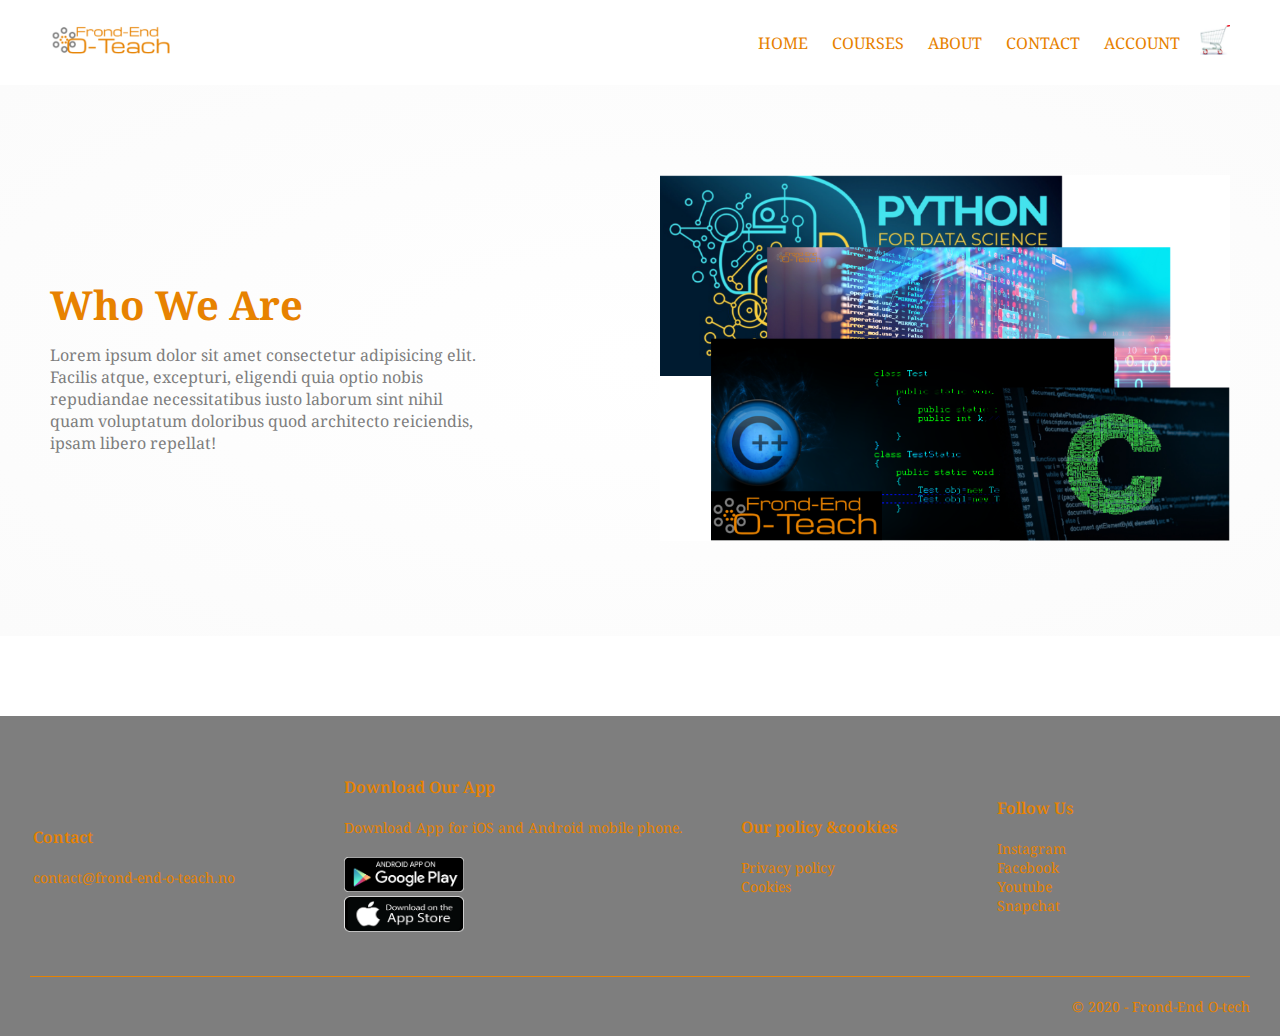
==== about.html @ f8d609d6 "front-end completed" ====
<!DOCTYPE html>
<html lang="en">

    <head>
        <meta charset="UTF-8">
        <meta name="viewport" content="width=device-width, initial-scale=1.0">
        <link rel="stylesheet" href="index.css">
        <link href="https://fonts.googleapis.com/css2?family=Noto+Serif:ital,wght@0,400;0,700;1,400;1,700&display=swap"
            rel="stylesheet">
        <link rel="stylesheet" href="https://stackpath.bootstrapcdn.com/font-awesome/4.7.0/css/font-awesome.min.css">
        <title>Frond-End O-Teach</title>
    </head>

    <body>
        <div class="container">

            <!-- Navbar section -->
            <div class="navbar">
                <div class="logo">
                    <a href="index.html"> <img class="logo" src="images/logo-1.png" width="130px" alt=""></a>
                </div>
                <nav>
                    <ul id="MenuItems">
                        <li> <a href="index.html">HOME</a></li>
                        <li> <a href="courses.html">COURSES</a></li>
                        <li> <a href="about.html">ABOUT</a></li>
                        <li> <a href="contact.html">CONTACT</a></li>
                        <li> <a href="account.html"> ACCOUNT</a></li>
                    </ul>
                </nav>
                <a href=""><img src="images/shop.png" height="30px" width="30px" alt=""></a>
                <img src="images/menu.png" class="menu-icon" onclick="menutoggle()">

            </div>
            <!-- End navbar section -->

        </div>
        <!-- contact section -->
        <div class="contact-section">
            <div class="container">
                <div class="row">
                    <div class="col-2">
                        <h2>Who We Are</h2>
                        <div class="about">
                            <p>
                                Lorem ipsum dolor sit amet consectetur adipisicing elit. Facilis atque, excepturi,
                                eligendi quia optio nobis repudiandae necessitatibus iusto laborum sint nihil quam
                                voluptatum doloribus quod architecto reiciendis, ipsam libero repellat!
                            </p>
                        </div>
                    </div>
                    <div class="col-2">
                        <a href="index.html"> <img src="images/boost.png" alt=""></a>
                    </div>
                </div>
            </div>
        </div>
        <!-- Footer -->
        <div class="footer">
            <div class="container">
                <div class="row">

                    <div class="footer-col-0">
                        <h3>Contact</h3>
                        <a href="mailto:contact@frond-end-o-teach.no">contact@frond-end-o-teach.no</a>

                    </div>
                    <div class="footer-col-1">
                        <h3>Download Our App</h3>
                        <p>Download App for iOS and Android mobile phone.</p>
                        <div class="app-logo">
                            <img class="play-store" src="images/play-store.png" alt="">
                            <br>
                            <img class="app-store" src="images/app-store.png" alt="">

                        </div>
                    </div>

                    <div class="footer-col-2">
                        <h3>Our policy &cookies </h3>
                        <ul>
                            <li>Privacy policy</li>
                            <li>Cookies</li>
                        </ul>
                    </div>
                    <div class="footer-col-3">
                        <h3>Follow Us</h3>
                        <ul>
                            <li>Instagram</li>
                            <li>Facebook</li>
                            <li>Youtube</li>
                            <li>Snapchat</li>
                        </ul>

                    </div>
                </div>
                <hr>
                <p class="copyright">&copy; 2020 - Frond-End O-tech</p>
            </div>
        </div>

        <script>
            var MenuItems = document.getElementById("MenuItems");
            MenuItems.style.maxHeight = "0px";
            function menutoggle() {
                if (MenuItems.style.maxHeight == "0px") {
                    MenuItems.style.maxHeight = "200px";


                } else {
                    MenuItems.style.maxHeight = "0px";
                }

            }


        </script>
    </body>

</html>
---- index.css ----
*{
    margin: 0;
    padding: 0;
    box-sizing: border-box;

}
body{
    font-family: 'Noto Serif', serif;
}
.navbar{
    display: flex;
    align-items: center;
    padding: 20px;
}
nav{
    flex: 1;
    text-align: right;
}
nav ul {
    display: inline-block;
    list-style-type: none;
}
nav ul li {
    display: inline-block;
    margin-right: 20px;
}
/* circle color: #7e7e7e */
/* logo color: #e78200 */
a {
    text-decoration: none;
    color: #e78200;  
}
p {
    color: #7e7e7e;

}
.container{
    max-width: 1300px;
    margin: auto;
    padding-left: 30px;
    padding-right: 30px;
}
.row{
    display: flex;
    align-items: center;
    flex-wrap: wrap;
    justify-content: space-around;

}
.col-2{
    flex-basis: 50%;
    min-width: 300px;
    padding: 20px;
}
.col-2 img{
    max-width: 100%;
    max-height: 50%;
    padding: 50px 0;
}
.col-2 h1{
    font-size: 50px;
    line-height: 60px;
    margin: 30px 0 ;
    color: #e78200;
}
h2{
    font-size: 40px;
    line-height: 38px;
    margin: 20px 0 ;
    color: #e78200;
}
.btn{
    display: inline-block;
    background: #e78200;
    color: white;
    padding: 8px 30px;
    margin: 30px 0;
    border-radius: 30px;
    transition: background 0.6s;

}
.btn:hover{
    background:red ;
}
.header{
    background: radial-gradient(#fff,#FBFBFB);
}


.header .row{
    margin-top: 1.5rem;
}
.categories{
    margin: 70px 0 ;

}
.col-3{
    flex: 30%;
    min-width: 300px;
}
.col-3 img{
    width: 100%;
    height: 240px;
    padding: 25px;
}
.tiny-container {
    max-width: 1080px;
    margin:auto ;

}
.col-4{
flex-basis: 25%;
padding: 10px;
min-width: 200px;
margin-bottom: 50px;
transition: transform 0.6s;
}
.col-4 img {
    width: 100%;
    height: 160px;
    
}
i{
    color: #e78200;
}
.title {
    text-align: center;
    margin: 0 auto 80px;
    position: relative;
    color: #e78200;
  
}


.col-4:hover{
    transform: translateY(-10px);
}
.title2 {
    text-align: center;
    margin: 0 auto 80px;
    position: relative;
    color: #e78200;
   
}

.col-s3{
    flex-basis: 33%;
    padding: 10px;
    min-width: 200px;
    margin-bottom: 50px;
    transition: transform 0.6s;
    }
.col-s3 img {
        width: 100%;
        height: 160px;
        
    }
    i{
        color: #e78200;
    }
 .col-s3:hover{
        transform: translateY(-10px);
}
.offer{
   
    padding-top:80px ;
    background: radial-gradient(#fff, #FBFBFB);
}
.offer .col-2{
    flex-basis: 38%;
    min-width: 300px;
    padding: 20px;
}
.offer .col-2 img{
    max-width: 100%;
    max-height: 50%;
    padding: 50px 0;
}
.offer .col-2  h1{
    font-size: 50px;
    line-height: 60px;
    margin: 30px 0 ;
    color: #e78200;
}
span{
    color: #e78200;
}
small {
    color: #7e7e7e;
}


.title_t {
    text-align: center;
    margin: 0 auto 80px;
    position: relative;
    color: #e78200;
   
}

.teacher{
    padding-top: 100px;
    
}

.teacher .col-4 {
    text-align: center;
    padding: 30px 20px;
    box-shadow: 0 0 20px 0px rgba(0, 0, 0, 0.1);
    cursor: pointer;
    transition: transform 0.6s;
}
.teacher .col-4 img{
    width: 60%;
    margin-top: 20px;
    border-radius: 50%;
}
.teacher .col-4:hover{
    transform: translateY(-10px);
}
h3{
    font-weight: 600;
    color: #7e7e7e;
    font-size: 16px;
}

.col-4 p{
    font-size: 12px;
    margin: 12px;
}

.footer{
   margin-top: 80px;
    background:#7e7e7e;
    color: #e78200;
    font-size: 14px;
    padding: 60px 0 20px;
}
.footer p{
    color: #e78200;
}
.footer h3{
   
    color: #e78200;
    margin-bottom: 20px;
}
.footer-col-0, .footer-col-1, .footer-col-2, .footer-col-3{
    min-width: 250px;
    margin-bottom: 20px;
}
.footer-col-0{
    flex-basis: 25%;

}
.footer-col-1{
    flex-basis: 32%;
}
.footer-col-2, .footer-col-3{
    flex-basis: 12%;
}
ul{
    list-style-type:none ;
}
.app-logo{
    margin-top: 20px;
}

.app-logo .play-store{
    width: 120px;
}
.app-logo .app-store{
   width: 120px;
   height: 36px;
}
.footer hr{
    border: none;
    background: #e78200;
    height: 1px;
    margin: 20px 0;
}
.copyright {
    text-align: end;
}
.menu-icon{
    width: 28px;
    margin-left: 20px;
    display: none;
}

.row-select{
    justify-content: space-between;
    margin: 70px auto 50px;
    padding-left: 10px;
    padding-right: 10px;
}
select{
    border: 1px solid #e78200;
    padding: 5px;
}
select:focus{
    outline: none;
}

.page-btn{
    padding-left: 104px;
    margin: 0 auto 80px;
}
.page-btn span{
    display: inline-block;
    border: 1px solid #e78200;
    margin-left: 5px;
    width: 40px;
    height: 40px;
    text-align: center;
    line-height: 40px;
    cursor: pointer;
}
.page-btn span:hover{
    background: #7e7e7e;
    color: #fff;
}
/* Detial */
.more-info{
    margin-bottom: 20px;
    color: #7e7e7e;
}
.extra-info-about-course{
    margin-bottom: 20px;
    color: #7e7e7e;
}
.fa-share-alt, .fa-heart-o, .fa-gift{
color: white;
}
.price{
    margin-top: -50px;
}
#detial{
    margin-top:50px;
}
.detial-img{
    margin-top: -30px;
}
.fa-shopping-cart, .fa-credit-card-alt{

    color: white;
}
.btn-detail{
    display: inline-block;
    background: #e78200;
    color: #fff;
    padding: 8px 30px;
    margin: 30px 0;
    border-radius: 30px;
    transition: background 0.6s;

}

.detial-bottom{
    margin-top: 40px;
}
.btn-detail:hover{
    color: white;
    background:red;
}
.fa-television, .fa-file-code-o, .fa-folder-open-o, .fa-mobile, .infinite{
    font-size: large;
}
.course-info{
    color: #7e7e7e;
    margin-left: 13px;
}
.fa-refresh, .fa-language{
    margin-right: 10px;
}
.fa-cc{
    margin-right: 7px;
}

.fa-television{
    margin-right: 8px;
}
.fa-file-code-o, .fa-folder-open-o{
    margin-right: 14px;
}
.fa-lg{
    margin-right: 21px;
}
.infinite{
    margin-right: 16px;
}

.list li{
    display: block;
}
.fa-check-square-o{
    margin-right: 10px;
}


.styled-table {
    border-collapse: collapse;
    margin: 25px 0;
    font-size: 0.9em;
    font-family: sans-serif;
    min-width: 310px;
    
    box-shadow: 0 0 20px rgba(0, 0, 0, 0.10);
}

.styled-table thead tr {
    background-color: #e78200;
    color: #7e7e7e;
    text-align: left;
}
.styled-table th,
.styled-table td {
    padding: 12px 15px;
}

.styled-table tbody tr {
    border-bottom: 1px solid #FBFBFB;
}

.styled-table tbody tr:nth-of-type(even) {
    background-color: #f3f3f3;
}

.styled-table tbody tr:last-of-type {
    border-bottom: 2px solid #e78200;
}
.styled-table tbody tr td{
    color: #7e7e7e;
}
.fa-play , .fa-file-o{
    margin-right: 10px;
}


/* Cart items */
.cart-item{
    margin: 80px auto;
}
.cart-item table{
    width: 100%;
    border-collapse: collapse;
}
.cart-info img{
   
    width: 80px;
    height: 50px;
    margin-right: 10px;
}
.cart-info{
    
    display: flex;
    flex-wrap: wrap;

}
.cart-item th{
    text-align: left;
    padding: 5px;
    background: #e78200;
    color: #7e7e7e;
    font-weight: normal;
    
}
.cart-item td{
   
    padding: 10px 5px;
    color: #7e7e7e;
}
.cart-item a{
    font-size: small;
}

.total_price{
    display: flex;
    justify-content: flex-end ;
}

.total_price table{
    border-top: 3px solid #e78200;
    width: 100%;
    max-width: 400px;
}
.cart-item th:last-child{
    text-align: right;
}
.cart-item td:last-child{
    text-align: right;
    
}
.cart-item .btn{
    float: right;
}
/* account-section */

.account-section{
    padding: 50px 0;
    background: radial-gradient(#fff, #FBFBFB);
    

}
.form-container{
    background: white;
    width: 300px;
    height: 420px;
    position: relative;
    text-align: center;
    padding: 20px 0;
    margin: auto;
    box-shadow: 0 0 20px 0px rgba(0, 0, 0, 0.1);
    overflow: hidden;
}
.form-container span{
    font-weight: bold;
    padding: 0 10px;
    color:  #e78200;
    cursor: pointer;
    width: 100px;
    display: inline-block;

}
.form-btn {
    display: inline-block;
}
.form-container form{
    max-width: 300px;
    padding: 0 20px;
    position: absolute;
    top: 120px;
    transition: transform 0.6s;
}
form input{
    width: 100%;
    height: 30px;
    margin: 10px 0;
    padding: 0 10px;
    border: 1px solid #e78200;
}
form .btn{
    width: 100%;
    border: none;
    cursor: pointer;
    margin: 10px 0;
}
form .btn:focus{
    outline: none;
}

#signin{
    left: -300px;
}
#signup{
    left: 0;
}
form a{
    color: #7e7e7e;
}
#active_{
    width: 60px;
    border: none;
    background: #7e7e7e;
    height: 3px;
    margin-top:8px ;
    transform: translateX(125px);
    transition: transform 0.6s;
}

/* Contact */
.contact-section{
    padding: 20px 0;
    background: radial-gradient(#fff, #FBFBFB);
    

}
.contact-form{
    background: white;
    width: 300px;
    height: 420px;
    position: relative;
    text-align: center;
    padding: 20px 0;
    margin: auto;
    box-shadow: 0 0 20px 0px rgba(0, 0, 0, 0.1); 
}
.contact-form span{
    font-weight: bold;
    padding: 0 10px;
    color:  #e78200;
    cursor: pointer;
    width: 140px;
    display: inline-block;

}

.contact-form form{
    max-width: 300px;
    padding: 0 20px;
    position: absolute;
    top: 70px;
  
}
form input{
    width: 100%;
    height: 30px;
    margin: 10px 0;
    padding: 0 10px;
    border: 1px solid #e78200;
}
form textarea{
    width: 260px;
    height: 100px;
    margin: 10px 0;
    padding: 0 10px;
    border: 1px solid #e78200;
}
form .btn{
    width: 100%;
    border: none;
    cursor: pointer;
    margin: 10px 0;
}
form .btn:focus{
    outline: none;
}

.about{
    width: 75%;
}
h4{
    color: #7e7e7e;
}




@media only screen and (max-width: 800px){
    nav ul{
        position: absolute;
        top: 70px;
        left: 0;
        background: #7e7e7e;
        width:100%;
        overflow: hidden;
        transition: max-height 0.6s;
    }
    nav ul li {
        display: block;
        margin-right:50px ;
        margin-top: 10px;
        margin-bottom: 10px;
    }
    nav ul li a{
        color: #e78200;
    }
    .menu-icon {
        display: block;
        cursor: pointer;
    }
}
@media only screen and (max-width: 600px){
    .row{
       
        align-items: center;
       
    }
    .col-2, .col-3, .col-4{
        flex-basis: 100%;
    }
    .course_detail .row{
        text-align: left;
        padding: 20px;
    }
    .course_detail .col-2{
        padding: 20px 0;
    }
    .course_detail h1{
        font-size: 26px;
        line-height: 30px;
    }
    .course_detail h2{
        font-size: 22px;
        line-height: 26px;
    }
    .course_detail .btn, .btn-detail{
        margin: 8px;
    }
    .account-section{
        padding-right: 30px;
    }
    .contact-section{
        padding-right: 30px;
    }
    .contact-section h2{
        font-size: 22px;
        line-height: 26px;
    }
    .container h1{
        font-size: 26px;
        line-height: 30px;
    }
    .tiny-container h2{
        font-size: 22px;
        line-height: 26px;
    }

}
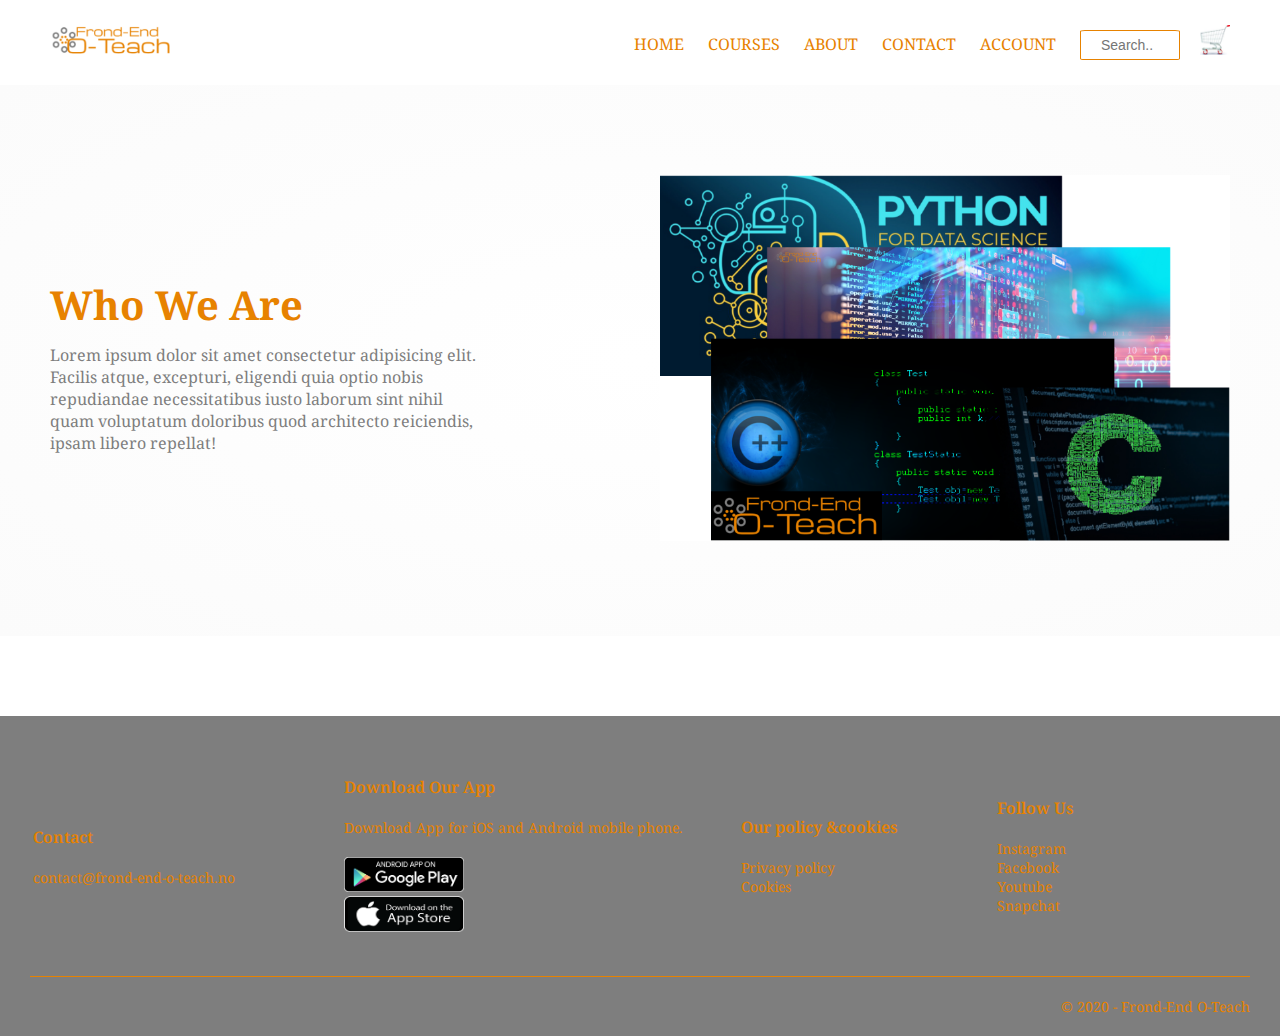
==== commit d832f42f: "fixed bugs and added searchbar" ====
--- a/about.html
+++ b/about.html
@@ -26,6 +26,7 @@
                         <li> <a href="about.html">ABOUT</a></li>
                         <li> <a href="contact.html">CONTACT</a></li>
                         <li> <a href="account.html"> ACCOUNT</a></li>
+                        <input class="search" type="text" name="search" placeholder="Search..">
                     </ul>
                 </nav>
                 <a href=""><img src="images/shop.png" height="30px" width="30px" alt=""></a>
@@ -95,7 +96,7 @@
                     </div>
                 </div>
                 <hr>
-                <p class="copyright">&copy; 2020 - Frond-End O-tech</p>
+                <p class="copyright">&copy; 2020 - Frond-End O-Teach</p>
             </div>
         </div>
 
--- a/index.css
+++ b/index.css
@@ -24,6 +24,25 @@
     display: inline-block;
     margin-right: 20px;
 }
+.search {
+    margin-right: 20px;
+    color: #7e7e7e;
+    width: 100px;
+    box-sizing: border-box;
+    border: 1px solid #e78200;
+    border-radius: 5%;
+    font-size: 14px;
+    padding: 6px 10px 6px 20px;
+    -webkit-transition: width 0.6s ease-in-out;
+    transition: width 0.6s ease-in-out;
+  }
+  
+ 
+  .search:focus {
+    width: 62.5%;
+    color: #7e7e7e;
+    border: 1px solid #e78200;
+  }
 /* circle color: #7e7e7e */
 /* logo color: #e78200 */
 a {
@@ -106,6 +125,7 @@
 .tiny-container {
     max-width: 1080px;
     margin:auto ;
+    padding: 10px;
 
 }
 .col-4{
@@ -114,6 +134,14 @@
 min-width: 200px;
 margin-bottom: 50px;
 transition: transform 0.6s;
+
+}
+
+h6{
+    
+    font-size: 16px;
+    font-weight: lighter;
+    color: #7e7e7e;
 }
 .col-4 img {
     width: 100%;
@@ -146,7 +174,7 @@
 .col-s3{
     flex-basis: 33%;
     padding: 10px;
-    min-width: 200px;
+    min-width: 300px;
     margin-bottom: 50px;
     transition: transform 0.6s;
     }
@@ -200,7 +228,7 @@
 
 .teacher{
     padding-top: 100px;
-    
+    padding: 20px;
 }
 
 .teacher .col-4 {
@@ -575,12 +603,12 @@
 
 }
 .contact-form{
-    background: white;
+    background: #FBFBFB;
     width: 300px;
     height: 420px;
     position: relative;
     text-align: center;
-    padding: 20px 0;
+    padding: 10px 0;
     margin: auto;
     box-shadow: 0 0 20px 0px rgba(0, 0, 0, 0.1); 
 }
@@ -632,7 +660,13 @@
     color: #7e7e7e;
 }
 
-
+  .icon {
+    padding: 10px;
+    background: #7e7e7e;
+    color: #e78200;
+    min-width: 30px;
+    text-align: center;
+  }
 
 
 @media only screen and (max-width: 800px){
@@ -704,6 +738,23 @@
         font-size: 22px;
         line-height: 26px;
     }
-
-}
-
+    .categories .tiny-container .row .col-3 a img{
+        
+        padding-left: 10px;
+        padding-right: 10px;
+    }
+.about{
+    width: 100%;
+}
+.contact-section{
+    width: 300px;
+}
+.account-section{
+    width: 300px;
+}
+
+
+
+
+}
+
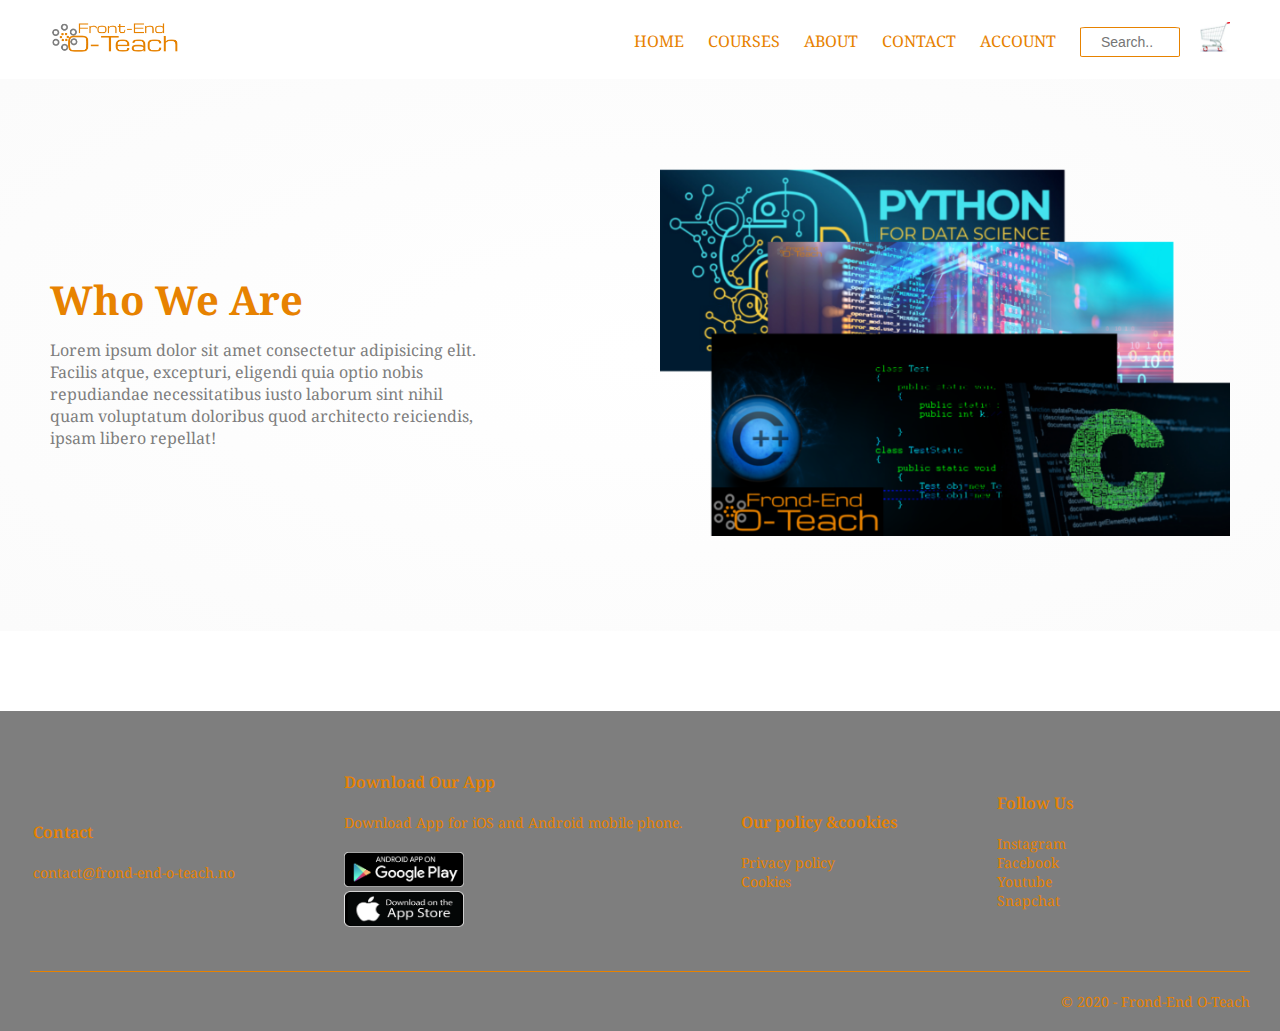
==== commit 2cca9925: "added payment" ====
--- a/about.html
+++ b/about.html
@@ -9,6 +9,8 @@
             rel="stylesheet">
         <link rel="stylesheet" href="https://stackpath.bootstrapcdn.com/font-awesome/4.7.0/css/font-awesome.min.css">
         <title>Frond-End O-Teach</title>
+        <link rel="icon" href="images/brow.png">
+
     </head>
 
     <body>
--- a/index.css
+++ b/index.css
@@ -6,6 +6,7 @@
 }
 body{
     font-family: 'Noto Serif', serif;
+
 }
 .navbar{
     display: flex;
@@ -257,58 +258,6 @@
     margin: 12px;
 }
 
-.footer{
-   margin-top: 80px;
-    background:#7e7e7e;
-    color: #e78200;
-    font-size: 14px;
-    padding: 60px 0 20px;
-}
-.footer p{
-    color: #e78200;
-}
-.footer h3{
-   
-    color: #e78200;
-    margin-bottom: 20px;
-}
-.footer-col-0, .footer-col-1, .footer-col-2, .footer-col-3{
-    min-width: 250px;
-    margin-bottom: 20px;
-}
-.footer-col-0{
-    flex-basis: 25%;
-
-}
-.footer-col-1{
-    flex-basis: 32%;
-}
-.footer-col-2, .footer-col-3{
-    flex-basis: 12%;
-}
-ul{
-    list-style-type:none ;
-}
-.app-logo{
-    margin-top: 20px;
-}
-
-.app-logo .play-store{
-    width: 120px;
-}
-.app-logo .app-store{
-   width: 120px;
-   height: 36px;
-}
-.footer hr{
-    border: none;
-    background: #e78200;
-    height: 1px;
-    margin: 20px 0;
-}
-.copyright {
-    text-align: end;
-}
 .menu-icon{
     width: 28px;
     margin-left: 20px;
@@ -668,7 +617,156 @@
     text-align: center;
   }
 
-
+/* Payment section */
+.checkout-wrapper{
+    position: absolute;
+    top: 40%;
+    left: 50%;
+    transform: translate(-50%, -50%);
+    width: 500px;
+    height: 400px;
+}
+.checkout-wrapper .payment-checkout{
+    width: 100%;
+    height: 100%;
+    display: flex;
+}
+.checkout-wrapper .payment-checkout .course-inf{
+    width: 45%;
+    background: #e78200;
+    border-top-left-radius: 20px;
+   
+    position: relative;
+}
+.checkout-wrapper .payment-checkout .course-inf img{
+    width: 240px;
+    margin-top: 30px;
+    margin-left: 5px;
+}
+.checkout-wrapper .payment-checkout .course-inf .content{
+    text-align: center;
+    margin-top: 25px;
+    color: #fff;
+    text-transform: uppercase;
+}
+.checkout-wrapper .payment-checkout .course-inf .content h3{
+    font-size: 18px;
+    line-height:18px ;
+    letter-spacing: 3px;
+    color: #fff;
+
+}
+.checkout-wrapper .payment-checkout .course-inf .content p{
+    font-size: 14px;
+    margin-top: 10px;
+    
+}
+.checkout-wrapper .payment-checkout .checkout-pay-form{
+    width: 55%;
+    background: #7e7e7e; 
+    padding: 50px 30px;
+    border-bottom-right-radius: 20px;
+}
+.checkout-wrapper .payment-checkout .checkout-pay-form p{
+    margin-bottom: 25px;
+    font-size: 20px;
+    text-transform: uppercase;
+    color: #fff;
+}
+.checkout-wrapper .payment-checkout .checkout-pay-form .section{
+    margin-bottom: 15px;
+}
+
+.checkout-wrapper .payment-checkout .checkout-pay-form .section input[type="text"]{
+    width: 100%;
+    padding: 10px;
+    border: 1px solid #e78200;
+}
+.checkout-wrapper .payment-checkout .checkout-pay-form .section input[type="text"]:focus{
+    border-color: red;
+}
+.checkout-wrapper .payment-checkout .checkout-pay-form .section.last-section{
+    display: flex;
+    justify-content:space-between;
+}
+.checkout-wrapper .payment-checkout .checkout-pay-form .section.last-section .item{
+    width: 48%;
+}
+.checkout-wrapper .payment-checkout .checkout-pay-form .checkout-btn{
+    background: #e78200;
+    padding: 10px;
+    border-radius: 25px;
+    text-align: center;
+    margin-top: 25px;
+}
+.checkout-wrapper .payment-checkout .checkout-pay-form .checkout-btn:hover{
+background: red;
+}
+.checkout-wrapper .payment-checkout .checkout-pay-form .checkout-btn a{
+    color: #fff;
+    letter-spacing: 3px;
+}
+.checkout-wrapper .payment-checkout .checkout-pay-form .section.accepted-cards{
+    padding-top: 10px;
+}
+
+
+
+/* Footer */
+
+.footer{
+    margin-top: 80px;
+     background:#7e7e7e;
+     color: #e78200;
+     font-size: 14px;
+     padding: 60px 0 20px;
+
+ }
+ .footer p{
+     color: #e78200;
+ }
+ .footer h3{
+    
+     color: #e78200;
+     margin-bottom: 20px;
+ }
+ .footer-col-0, .footer-col-1, .footer-col-2, .footer-col-3{
+     min-width: 250px;
+     margin-bottom: 20px;
+ }
+ .footer-col-0{
+     flex-basis: 25%;
+ 
+ }
+ .footer-col-1{
+     flex-basis: 32%;
+ }
+ .footer-col-2, .footer-col-3{
+     flex-basis: 12%;
+ }
+ ul{
+     list-style-type:none ;
+ }
+ .app-logo{
+     margin-top: 20px;
+ }
+ 
+ .app-logo .play-store{
+     width: 120px;
+ }
+ .app-logo .app-store{
+    width: 120px;
+    height: 36px;
+ }
+ .footer hr{
+     border: none;
+     background: #e78200;
+     height: 1px;
+     margin: 20px 0;
+ }
+ .copyright {
+     text-align: end;
+ }
 @media only screen and (max-width: 800px){
     nav ul{
         position: absolute;
@@ -751,10 +849,30 @@
 }
 .account-section{
     width: 300px;
-}
-
-
-
-
-}
-
+}.checkout-wrapper{
+    width: 300px;
+}.checkout-wrapper .payment-checkout .course-inf{
+    width: 30%;
+}.checkout-wrapper .payment-checkout .course-inf img{
+    width: 110px;
+}
+.checkout-wrapper .payment-checkout .course-inf .content h3{
+    font-size: 12px;
+}
+.checkout-wrapper .payment-checkout .checkout-pay-form{
+    width: 70%;
+}
+.checkout-wrapper .payment-checkout .checkout-pay-form p{
+    font-size: 16px;
+}
+
+.checkout-wrapper .payment-checkout .checkout-pay-form .checkout-btn a{
+    letter-spacing: 1px;
+
+}
+.checkout-wrapper .payment-checkout .checkout-pay-form .section.accepted-cards img{
+   width: 32px;
+}
+
+}
+
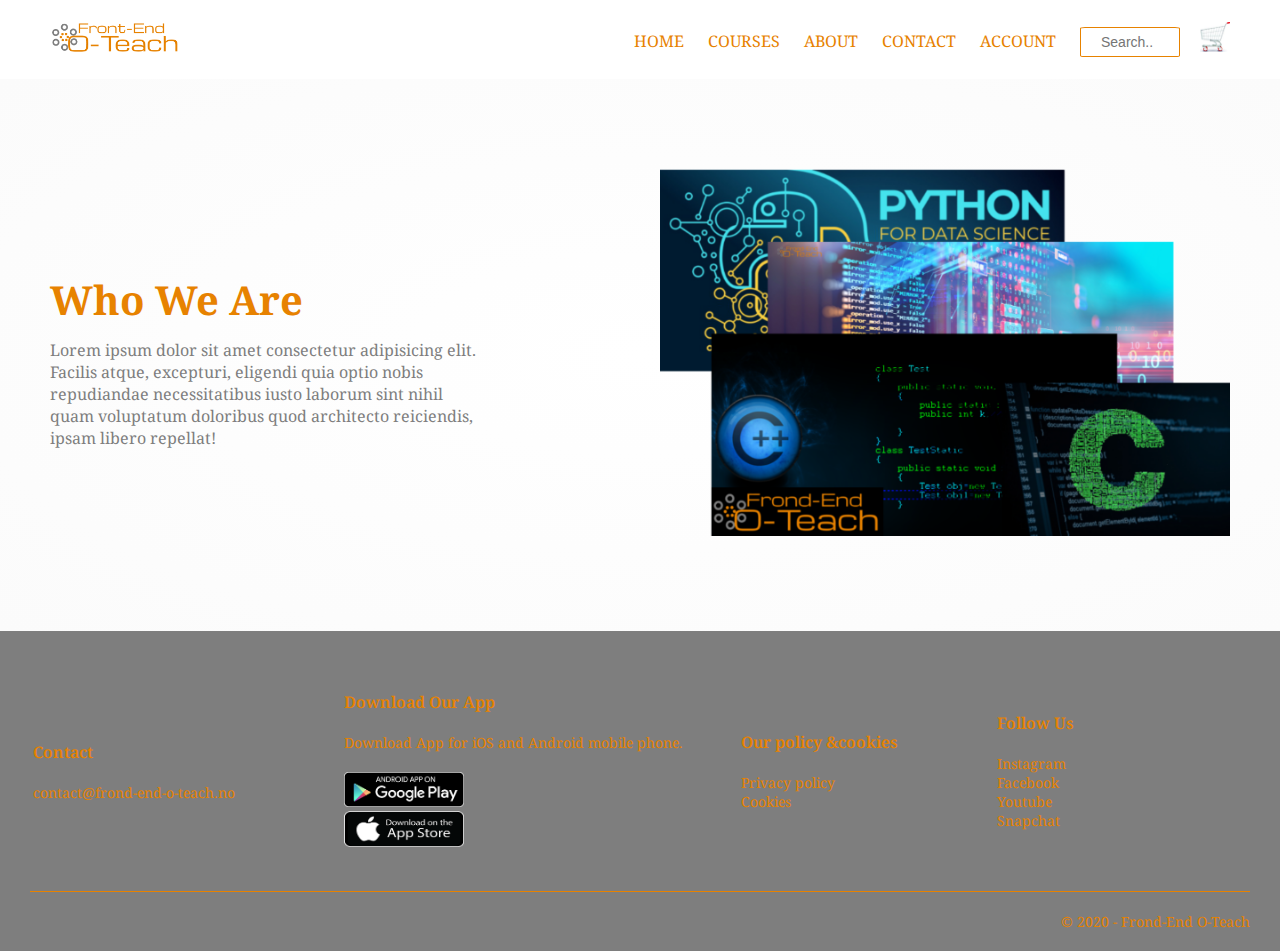
==== commit 76e4f870: "fixed some bugs" ====
--- a/about.html
+++ b/about.html
@@ -8,7 +8,7 @@
         <link href="https://fonts.googleapis.com/css2?family=Noto+Serif:ital,wght@0,400;0,700;1,400;1,700&display=swap"
             rel="stylesheet">
         <link rel="stylesheet" href="https://stackpath.bootstrapcdn.com/font-awesome/4.7.0/css/font-awesome.min.css">
-        <title>Frond-End O-Teach</title>
+        <title>Who We Are</title>
         <link rel="icon" href="images/brow.png">
 
     </head>
--- a/index.css
+++ b/index.css
@@ -609,7 +609,7 @@
     color: #7e7e7e;
 }
 
-  .icon {
+.icon {
     padding: 10px;
     background: #7e7e7e;
     color: #e78200;
@@ -620,7 +620,7 @@
 /* Payment section */
 .checkout-wrapper{
     position: absolute;
-    top: 40%;
+    top: 50%;
     left: 50%;
     transform: translate(-50%, -50%);
     width: 500px;
@@ -715,7 +715,7 @@
 /* Footer */
 
 .footer{
-    margin-top: 80px;
+    
      background:#7e7e7e;
      color: #e78200;
      font-size: 14px;
@@ -875,4 +875,89 @@
 }
 
 }
-
+@media only screen and (max-width: 480px){
+    .row{
+       
+        align-items: center;
+       
+    }
+    .col-2, .col-3, .col-4{
+        flex-basis: 100%;
+    }
+    .course_detail .row{
+        text-align: left;
+        padding: 20px;
+    }
+    .course_detail .col-2{
+        padding: 20px 0;
+    }
+    .course_detail h1{
+        font-size: 26px;
+        line-height: 30px;
+    }
+    .course_detail h2{
+        font-size: 22px;
+        line-height: 26px;
+    }
+    .course_detail .btn, .btn-detail{
+        margin: 8px;
+    }
+    .account-section{
+        padding-right: 30px;
+    }
+    .contact-section{
+        padding-right: 30px;
+    }
+    .contact-section h2{
+        font-size: 22px;
+        line-height: 26px;
+    }
+    .container h1{
+        font-size: 26px;
+        line-height: 30px;
+    }
+    .tiny-container h2{
+        font-size: 22px;
+        line-height: 26px;
+    }
+    .categories .tiny-container .row .col-3 a img{
+        
+        padding-left: 10px;
+        padding-right: 10px;
+    }
+.about{
+    width: 100%;
+}
+.contact-section{
+    width: 300px;
+}
+.account-section{
+    width: 300px;
+}.checkout-wrapper{
+    width: 300px;
+}.checkout-wrapper .payment-checkout .course-inf{
+    width: 30%;
+}.checkout-wrapper .payment-checkout .course-inf img{
+    width: 110px;
+}
+.checkout-wrapper .payment-checkout .course-inf .content h3{
+    font-size: 12px;
+}
+.checkout-wrapper .payment-checkout .checkout-pay-form{
+    width: 70%;
+}
+.checkout-wrapper .payment-checkout .checkout-pay-form p{
+    font-size: 16px;
+}
+
+.checkout-wrapper .payment-checkout .checkout-pay-form .checkout-btn a{
+    letter-spacing: 1px;
+
+}
+.checkout-wrapper .payment-checkout .checkout-pay-form .section.accepted-cards img{
+   width: 32px;
+}
+
+}
+
+
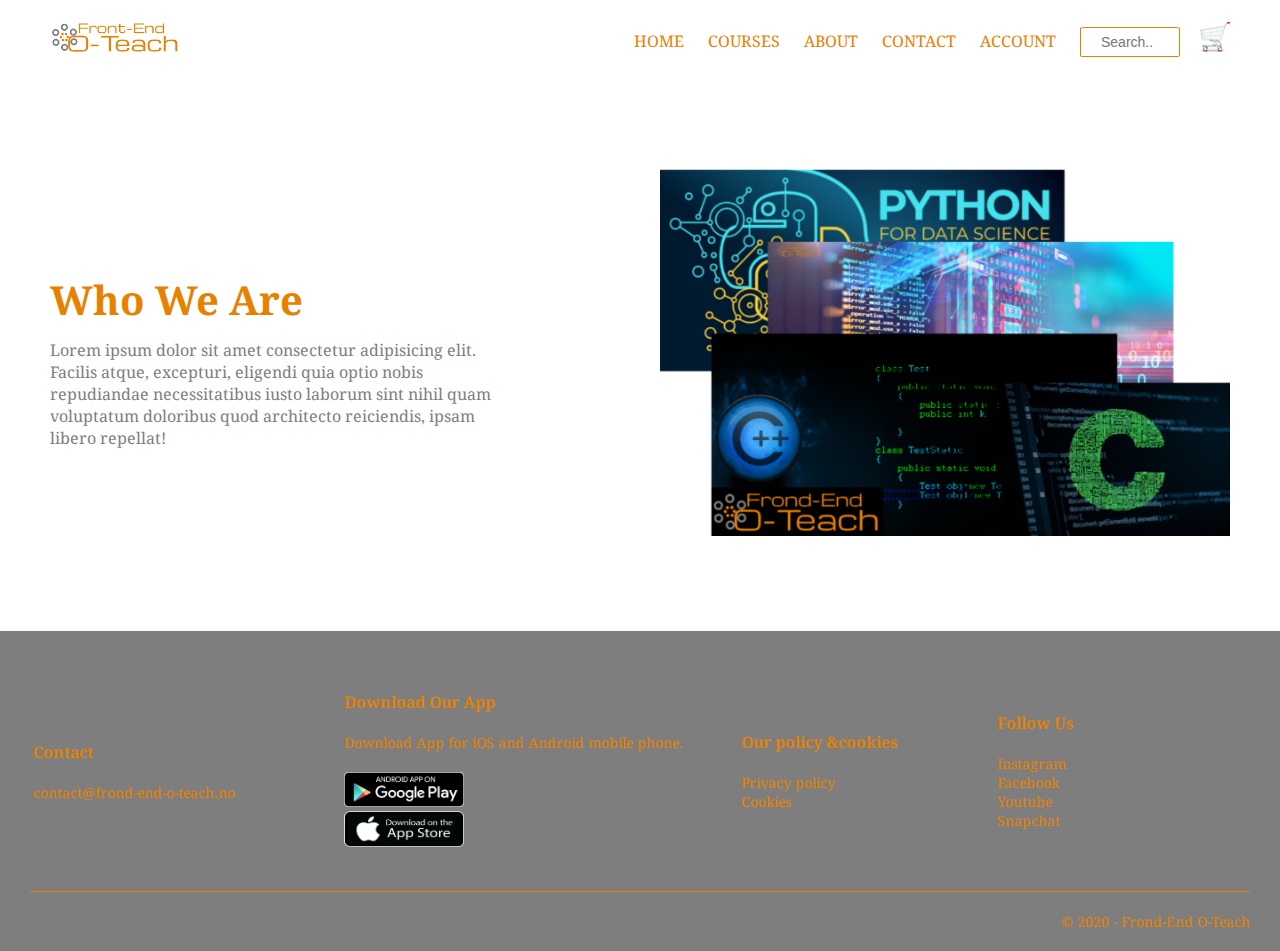
==== commit c52eb2c1: "responsive" ====
--- a/about.html
+++ b/about.html
@@ -39,7 +39,7 @@
 
         </div>
         <!-- contact section -->
-        <div class="contact-section">
+        <div class="about-section">
             <div class="container">
                 <div class="row">
                     <div class="col-2">
--- a/index.css
+++ b/index.css
@@ -12,8 +12,10 @@
     display: flex;
     align-items: center;
     padding: 20px;
+    
 }
 nav{
+    z-index: 9;
     flex: 1;
     text-align: right;
 }
@@ -240,9 +242,9 @@
     transition: transform 0.6s;
 }
 .teacher .col-4 img{
-    width: 60%;
+    width: 40%;
     margin-top: 20px;
-    border-radius: 50%;
+    border-radius: 60%;
 }
 .teacher .col-4:hover{
     transform: translateY(-10px);
@@ -547,7 +549,8 @@
 /* Contact */
 .contact-section{
     padding: 20px 0;
-    background: radial-gradient(#fff, #FBFBFB);
+    display: flex;
+   
     
 
 }
@@ -601,9 +604,17 @@
 form .btn:focus{
     outline: none;
 }
+/* ABOUT */
+.about-section{
+    padding: 20px 0;
+    display: flex;
+   
+    
+
+}
 
 .about{
-    width: 75%;
+    width: 80%;
 }
 h4{
     color: #7e7e7e;
@@ -790,8 +801,13 @@
         display: block;
         cursor: pointer;
     }
-}
-@media only screen and (max-width: 600px){
+    .checkout-wrapper{
+    margin-top: 100px;
+
+   
+}
+}
+@media only screen and (max-width: 640px){
     .row{
        
         align-items: center;
@@ -819,10 +835,10 @@
         margin: 8px;
     }
     .account-section{
-        padding-right: 30px;
+        padding-right: 0px;
     }
     .contact-section{
-        padding-right: 30px;
+        padding-left: 5px;
     }
     .contact-section h2{
         font-size: 22px;
@@ -841,15 +857,36 @@
         padding-left: 10px;
         padding-right: 10px;
     }
-.about{
-    width: 100%;
-}
-.contact-section{
+.about-section .container .row .col-2 {
+    padding-left:30px ;
+    }
+.about-section .container .row .col-2 .about{
+  width: 100%;
+  
+}
+.about-section .container .row .col-2 a img{
+    width: 100%;
+    
+  }
+  .about-section h2{
+    font-size: 22px;
+    line-height: 26px;
+}
+.contact-section .container .row .col-2 {
+    padding-left:50px ;
+    
+    }
+
+
+
+.account-section .container .row .col-2 a img{
     width: 300px;
-}
-.account-section{
-    width: 300px;
-}.checkout-wrapper{
+    margin-left: 20px;
+}
+
+.checkout-wrapper{
+    margin-top: 100px;
+
     width: 300px;
 }.checkout-wrapper .payment-checkout .course-inf{
     width: 30%;
@@ -875,6 +912,8 @@
 }
 
 }
+
+
 @media only screen and (max-width: 480px){
     .row{
        
@@ -903,10 +942,10 @@
         margin: 8px;
     }
     .account-section{
-        padding-right: 30px;
+        padding-right: 0px;
     }
     .contact-section{
-        padding-right: 30px;
+        padding-left: 5px;
     }
     .contact-section h2{
         font-size: 22px;
@@ -922,18 +961,49 @@
     }
     .categories .tiny-container .row .col-3 a img{
         
-        padding-left: 10px;
-        padding-right: 10px;
+        padding-left: 50px;
+        padding-right: 50px;
+    }
+    .tiny-container .row .col-4{
+        
+        padding-left: 50px;
+        padding-right: 50px;
+    }
+    .new_courses .row .col-s3{
+        flex-basis: 100%;
+        padding-left: 50px;
+        padding-right: 50px;
+    }
+    .tiny-container .row .col-s3{
+        flex-basis: 100%;
+        padding-left: 50px;
+        padding-right: 50px;
+    }
+    .offer .tiny-container .row .col-2{
+        flex-basis: 100%;
+        padding-left: 50px;
+        padding-right: 50px;
+    }
+    .tiny-container .row-select{
+        padding-left: 50px;
+        padding-right: 50px;
     }
 .about{
     width: 100%;
 }
-.contact-section{
+.contact-section .container .row .col-2 {
+    padding-left:15px ;
+    
+    }
+
+.account-section .container .row .col-2 a img{
     width: 300px;
-}
-.account-section{
-    width: 300px;
-}.checkout-wrapper{
+    margin-left: 10px;
+}
+
+.checkout-wrapper{
+    margin-top: 100px;
+
     width: 300px;
 }.checkout-wrapper .payment-checkout .course-inf{
     width: 30%;
@@ -960,4 +1030,94 @@
 
 }
 
-
+@media only screen and (max-width: 400px){
+    .row{
+       
+        align-items: center;
+       
+    }
+    .col-2, .col-3, .col-4{
+        flex-basis: 100%;
+    }
+    .course_detail .row{
+        text-align: left;
+        padding: 20px;
+    }
+    .course_detail .col-2{
+        padding: 20px 0;
+    }
+    .course_detail h1{
+        font-size: 26px;
+        line-height: 30px;
+    }
+    .course_detail h2{
+        font-size: 22px;
+        line-height: 26px;
+    }
+    .course_detail .btn, .btn-detail{
+        margin: 8px;
+    }
+    .account-section{
+        padding-right: 0px;
+    }
+    .contact-section{
+        padding-left: 5px;
+    }
+    .contact-section h2{
+        font-size: 22px;
+        line-height: 26px;
+    }
+    .container h1{
+        font-size: 26px;
+        line-height: 30px;
+    }
+    .tiny-container h2{
+        font-size: 22px;
+        line-height: 26px;
+    }
+    .categories .tiny-container .row .col-3 a img{
+        
+        padding-left: 50px;
+        padding-right: 50px;
+    }
+    .contact-section .container .row .col-2 {
+        padding-left: 5px ;
+       
+        }
+
+.about{
+    width: 100%;
+}
+
+.account-section .container .row .col-2 a img{
+    width: 300px;
+    margin-left: 5px;
+}
+.checkout-wrapper{
+    margin-top: 100px;
+    width: 300px;
+}.checkout-wrapper .payment-checkout .course-inf{
+    width: 30%;
+}.checkout-wrapper .payment-checkout .course-inf img{
+    width: 110px;
+}
+.checkout-wrapper .payment-checkout .course-inf .content h3{
+    font-size: 12px;
+}
+.checkout-wrapper .payment-checkout .checkout-pay-form{
+    width: 70%;
+}
+.checkout-wrapper .payment-checkout .checkout-pay-form p{
+    font-size: 16px;
+}
+
+.checkout-wrapper .payment-checkout .checkout-pay-form .checkout-btn a{
+    letter-spacing: 1px;
+
+}
+.checkout-wrapper .payment-checkout .checkout-pay-form .section.accepted-cards img{
+   width: 32px;
+}
+
+}
+
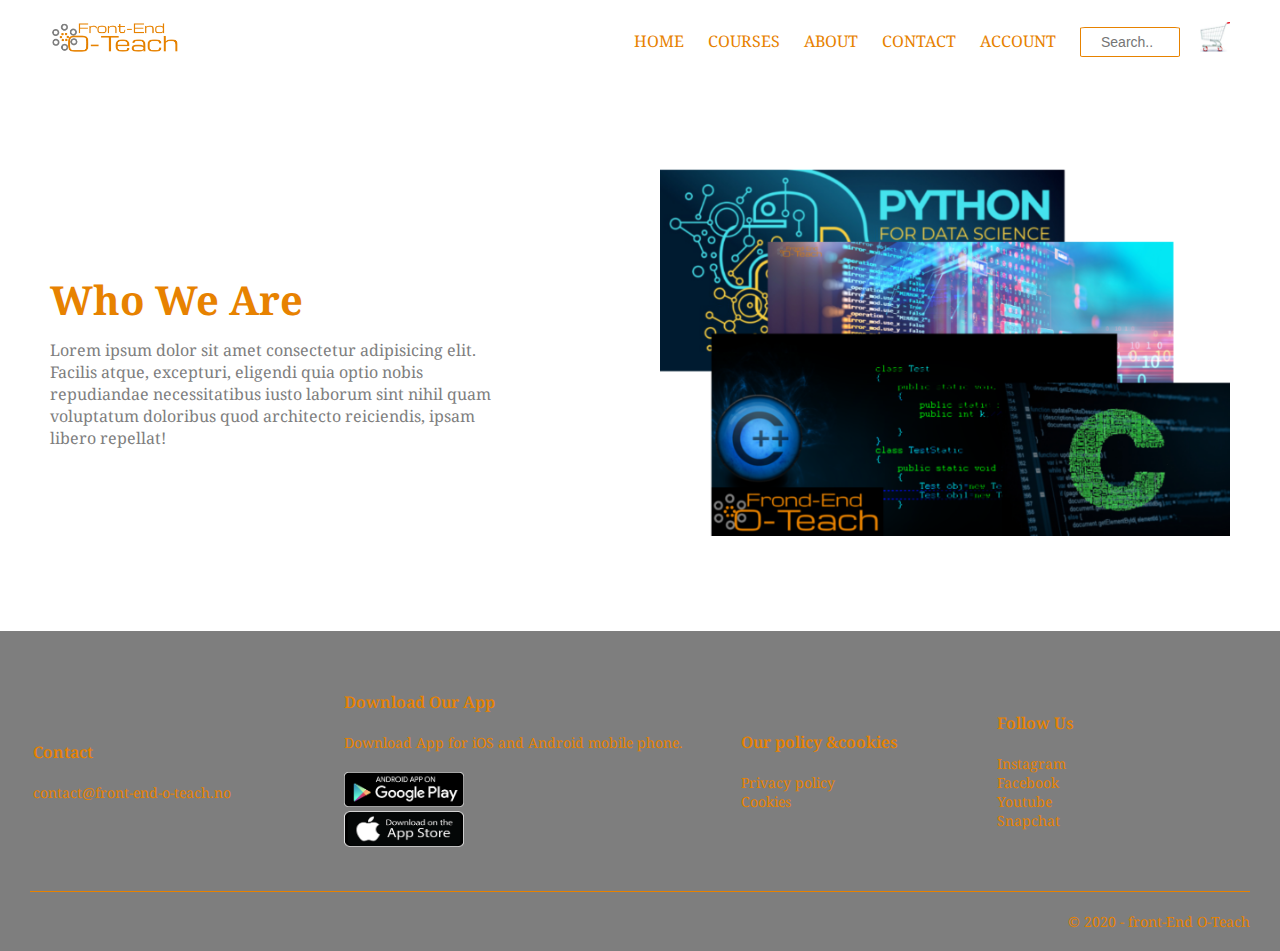
==== commit 66614770: "fixed tipo" ====
--- a/about.html
+++ b/about.html
@@ -65,7 +65,7 @@
 
                     <div class="footer-col-0">
                         <h3>Contact</h3>
-                        <a href="mailto:contact@frond-end-o-teach.no">contact@frond-end-o-teach.no</a>
+                        <a href="mailto:contact@front-end-o-teach.no">contact@front-end-o-teach.no</a>
 
                     </div>
                     <div class="footer-col-1">
@@ -98,7 +98,7 @@
                     </div>
                 </div>
                 <hr>
-                <p class="copyright">&copy; 2020 - Frond-End O-Teach</p>
+                <p class="copyright">&copy; 2020 - front-End O-Teach</p>
             </div>
         </div>
 
